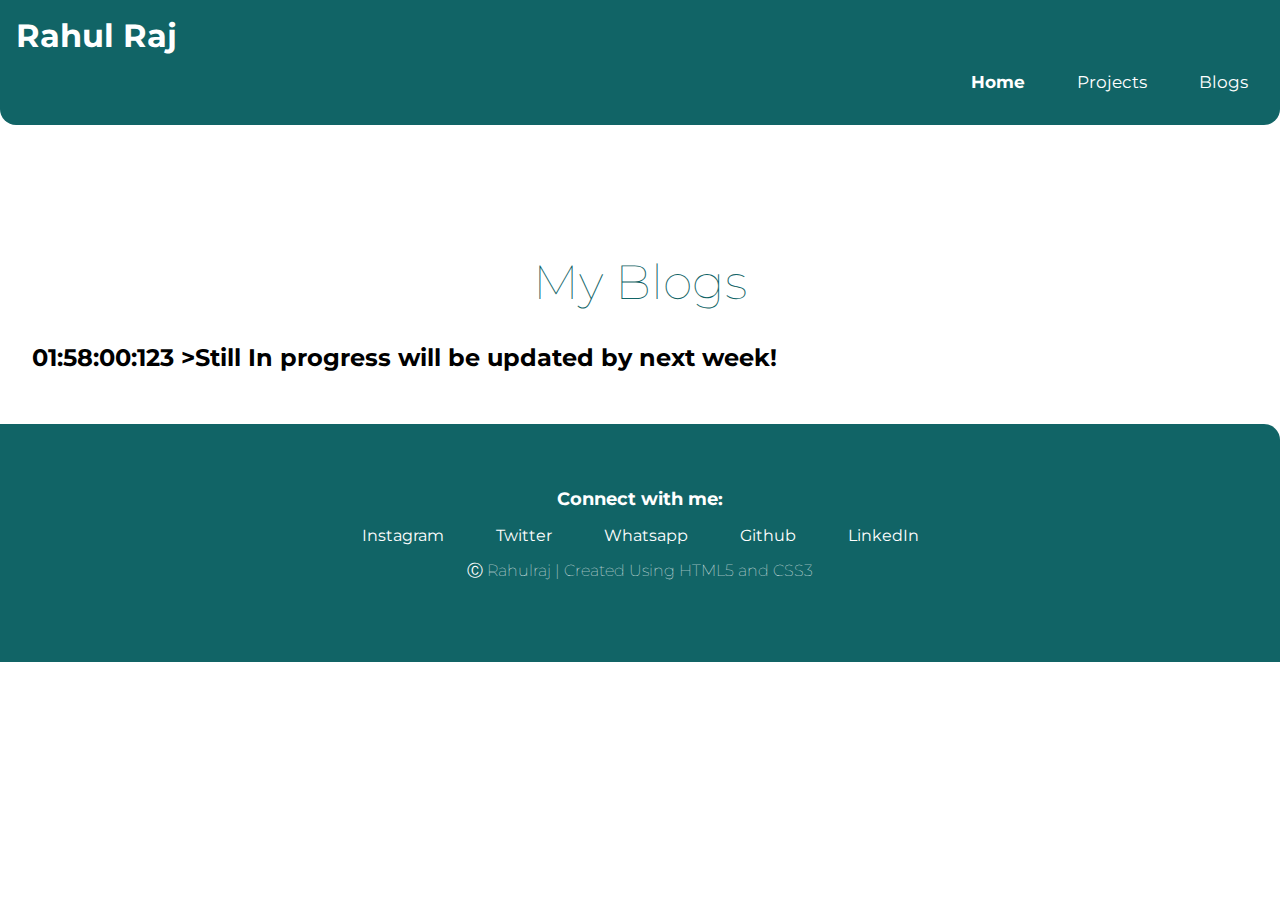
==== blogs.html @ 1c0de227 "Add files via upload" ====
<!DOCTYPE html>
<html lang="en">
<head>
    <meta charset="UTF-8">
    <meta http-equiv="X-UA-Compatible" content="IE=edge">
    <meta name="viewport" content="width=device-width, initial-scale=1.0">
    <title>Blogs</title>
    <link href="main.css" rel="stylesheet">
</head>
<body>
    <nav class="navigation container">
        <div class="nav-brand">
        <a href="/"> Rahul Raj </a>
        </div>
        <ul class="list-non-bullet nav-pills">
            <li class="list-item-inline"></li><a class="link link-active" href="/">Home</a></li>
            <li class="list-item-inline"></li><a class="link" href="/projects.html">Projects</a></li>
            <li class="list-item-inline"></li><a class="link" href="/blogs.html">Blogs</a></li>
        </ul>
    </nav>
    
    <header class="hero">
        
        <h1 class="hero-heading"> My <span class="heading-highlight">Blogs </span>  </h1>

        <h2>01:58:00:123 >Still In progress will be updated by next week!</h2>


    </header>
    <footer class="footer">
        <div class="footer-header"> Connect with me: </div>
        <ul class="social-links list-non-bullet">
            <li class="list-item-inline"><a class="link" href="https://www.instagram.com/ra_hulk._"> Instagram </a></li>
            <li class="list-item-inline"><a class="link" href="https://www.twitter.com/RahulRa84438041"> Twitter </a></li>
            <li class="list-item-inline"><a class="link" href="https://wa.me/917032457508"> Whatsapp </a></li>
            <li class="list-item-inline"><a class="link" href="https://github.com/rahulraj6"> Github </a></li>
            <li class="list-item-inline"><a class="link" href="https://www.linkedin.com/in/rahul-kandarapu-bb1050179/">LinkedIn</a></li>

            <p style="color:var(--secondary-color);font-weight:lighter;">
                Ⓒ Rahulraj | Created Using HTML5 and CSS3 
            </p>
        </ul>
    </footer>
    </body>
</html>
---- main.css ----
@import url('https://fonts.googleapis.com/css2?family=Montserrat:wght@400;700&display=swap');

:root {
    --primary-color: #116466;
    --off-white: #f3f4f6;
    --dark-gray: #6b7280;
}

body {
    font-family: 'Montserrat', sans-serif;
    margin: 0px;
}

hr {
    margin: 2rem 0rem;
}

/** spaces **/

.margin-md {
    margin: 2rem;
}

/**container **/
.container {
    padding: 0rem 1rem;
}

.container-center {
    max-width: 600px;
    margin: auto;
}

/** links **/
.link {
    box-sizing: border-box;
    text-decoration: none;
    padding: 0.5rem 1rem;
}
.link-primary {
    background-color: var(--primary-color);
    border-radius: 0.5rem;
    color: white;
    display: block;
    max-width: 140px;
    margin: 1rem 1rem 1rem 0rem;
}
.link-secondary{
    color: var(--primary-color);
    border-radius: 0.5rem;
    border: 1px solid var(--primary-color);
    display: block;
    max-width: 140px;
    margin: 1rem 1rem 1rem 0rem;
}
/** lists **/
.list-non-bullet
{
    list-style: none;
    padding-inline-start: 0px;

}
.list-item-inline {
    display: inline;
    padding: 0rem 0.5rem;
}

/** navigation **/

.navigation
{
    background-color: var(--primary-color);
    color: white;
    padding: 1rem;
    border-bottom-left-radius: 1rem;
    border-bottom-right-radius: 1rem;

}
.navigation .nav-brand
{
    font-weight: bold;
}
.nav-brand a{
    text-decoration: none;
    color: inherit;
    font-size: 2rem;
}
.navigation .nav-pills {
    text-align: right;
    font-size: 17px;
}
.navigation .link {
    color: white;
}
.navigation .link-active {
    font-weight: bold;
}

/** header **/
.hero {
    padding: 2rem;
    padding-top: 5rem;
}
.hero .hero-img {
    max-width: 80%;
    width: 350px;
    display: block;
    margin: auto;
}
.hero .hero-heading {
    text-align: center;
    padding-top: 1rem;
    color: var(--primary-color);
    font-weight: lighter;
    font-size: 3rem;
}
.hero .hero-heading .hero-heading-inverted {
    color: var(--primary-color);
}

/**sections **/

.section {
    padding: 2rem;
}

.section h1 {
    text-align: center;
}
.ow {
    background-color: var(--off-white);
}
/** footers **/

.footer {
    background-color: var(--primary-color);
    padding: 4rem 1rem;
    text-align: center;
    color: white;
    border-top-right-radius: 1rem;
}
.footer .link {
    color: white;
}
.footer .footer-header {
    font-weight: bold;
    font-size: large;
}
.footer ul {
    padding-inline-start: 0px;
}

/** projects **/
.showcase-list {
    padding: 2rem;
}

/** blogs **/
.showcase-blog {
    padding-bottom: 6rem;
}
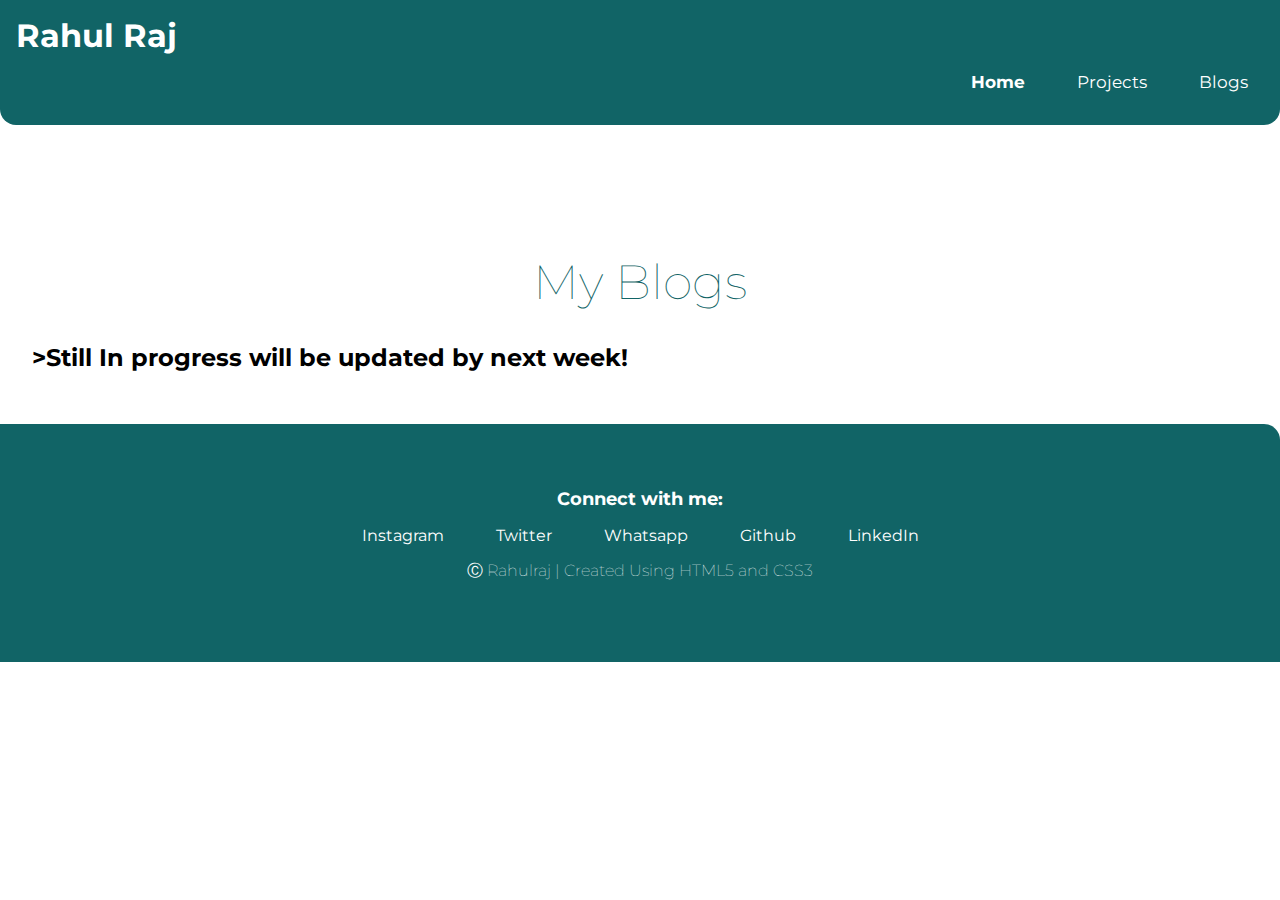
==== commit 0304fca8: "Update blogs.html" ====
--- a/blogs.html
+++ b/blogs.html
@@ -24,7 +24,7 @@
         
         <h1 class="hero-heading"> My <span class="heading-highlight">Blogs </span>  </h1>
 
-        <h2>01:58:00:123 >Still In progress will be updated by next week!</h2>
+        <h2> >Still In progress will be updated by next week!</h2>
 
 
     </header>
@@ -43,4 +43,4 @@
         </ul>
     </footer>
     </body>
-</html>+</html>
